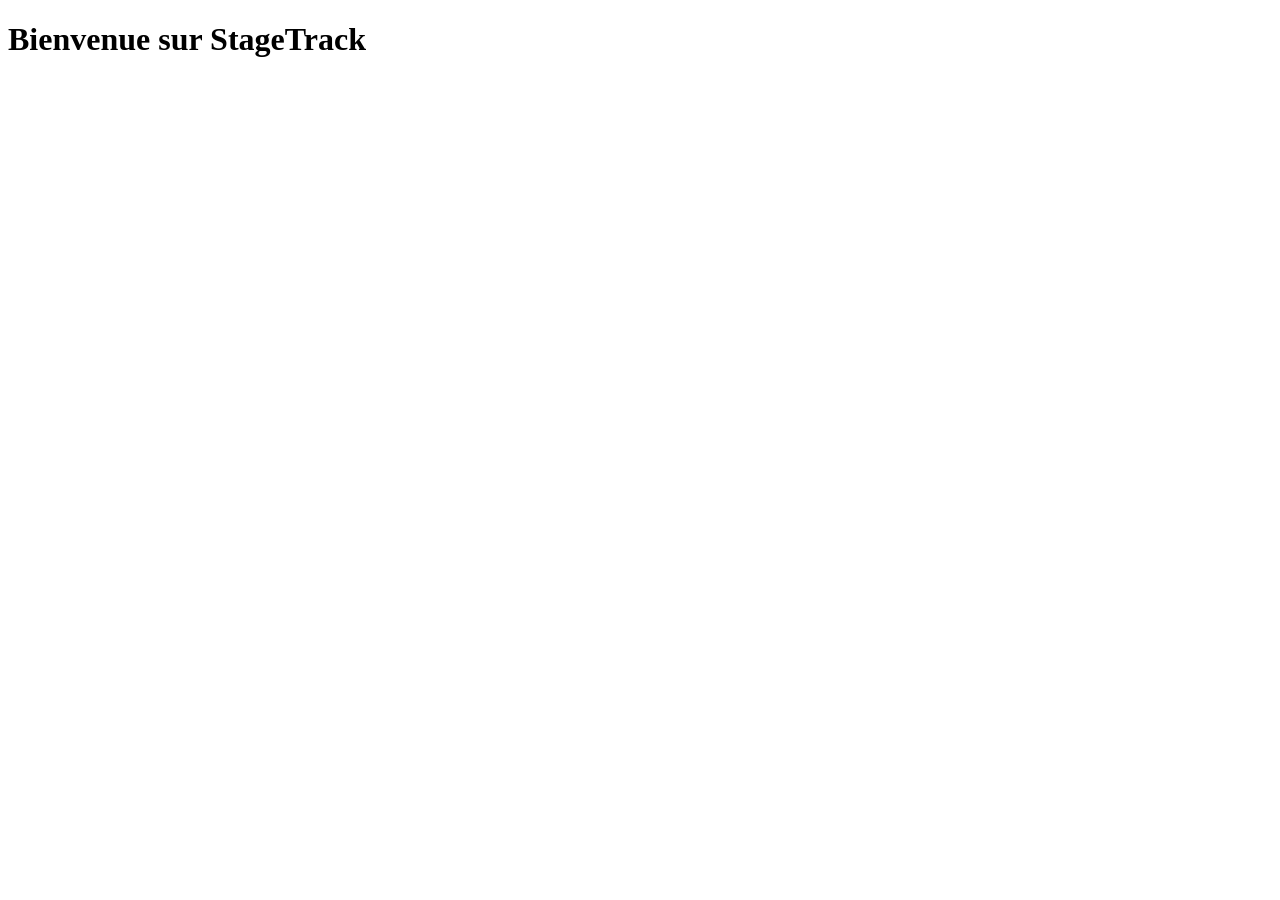
==== index.html @ 27f2975c "STK-2 Ajoute la page d'accueil" ====
<!DOCTYPE html>
<html lang="en">
<head>
    <meta charset="UTF-8">
    <meta name="viewport" content="width=device-width, initial-scale=1.0">
    <title>Document</title>
</head>
<body>
    <h1>Bienvenue sur StageTrack</h1>
</body>
</html>
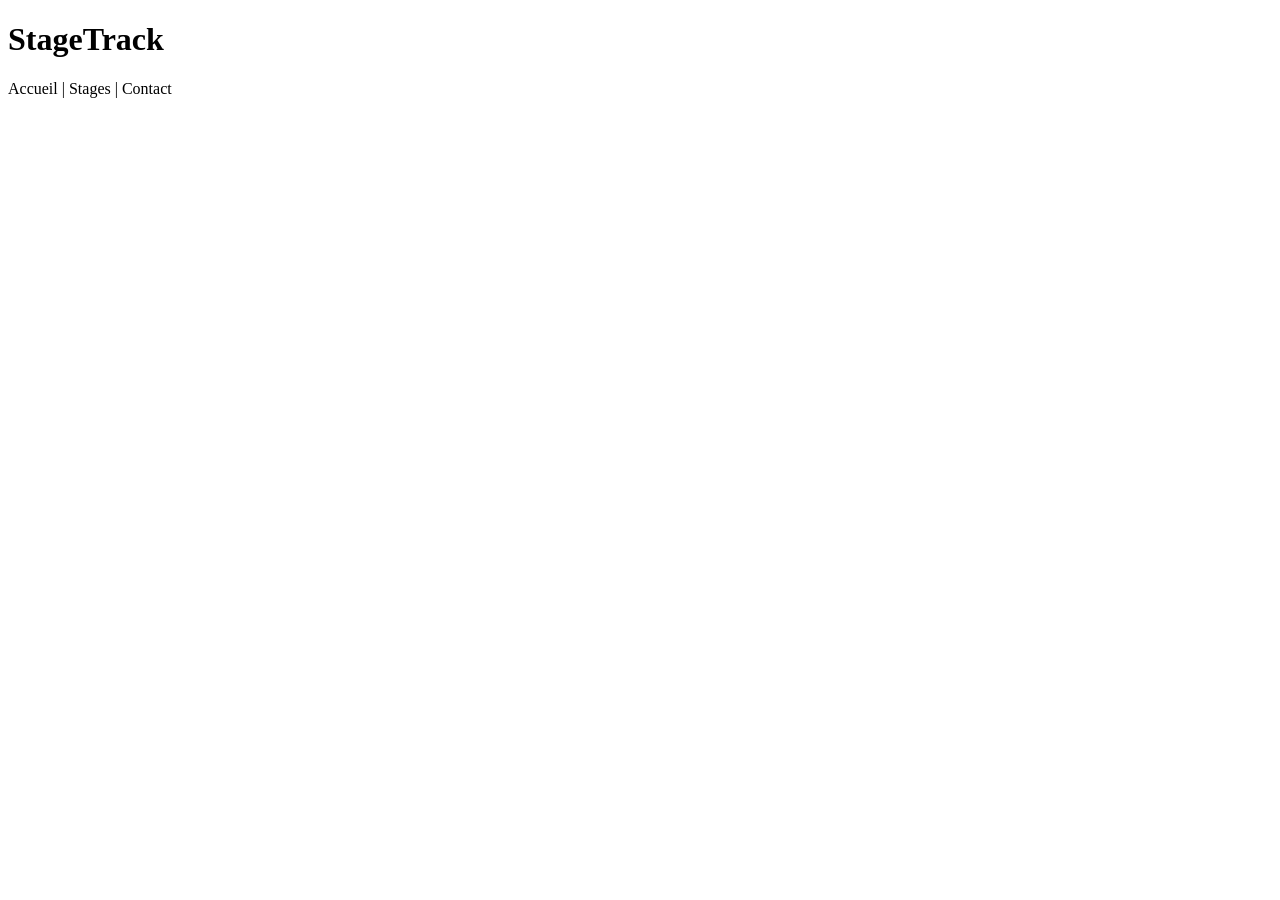
==== commit cbc67a89: "STK-2 Ajoute le menu" ====
--- a/index.html
+++ b/index.html
@@ -1,11 +1,15 @@
 <!DOCTYPE html>
 <html lang="en">
+
 <head>
     <meta charset="UTF-8">
     <meta name="viewport" content="width=device-width, initial-scale=1.0">
     <title>Document</title>
 </head>
+
 <body>
-    <h1>Bienvenue sur StageTrack</h1>
+    <h1>StageTrack</h1>
+    <nav>Accueil | Stages | Contact</nav>
 </body>
+
 </html>
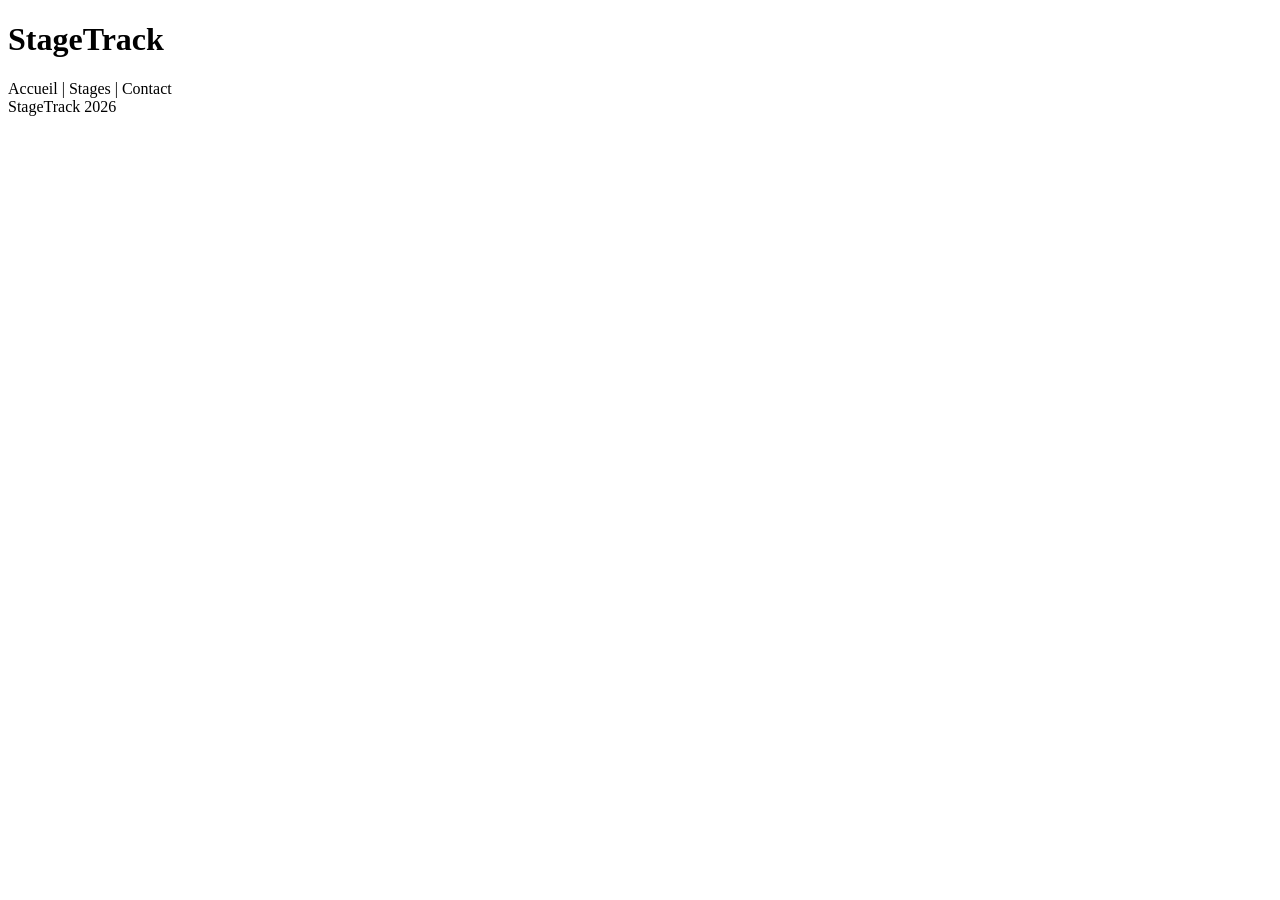
==== commit c917d10c: "STK-3 Ajoute le pied de page" ====
--- a/index.html
+++ b/index.html
@@ -10,6 +10,7 @@
 <body>
     <h1>StageTrack</h1>
     <nav>Accueil | Stages | Contact</nav>
+    <footer>StageTrack 2026</footer>
 </body>
 
 </html>
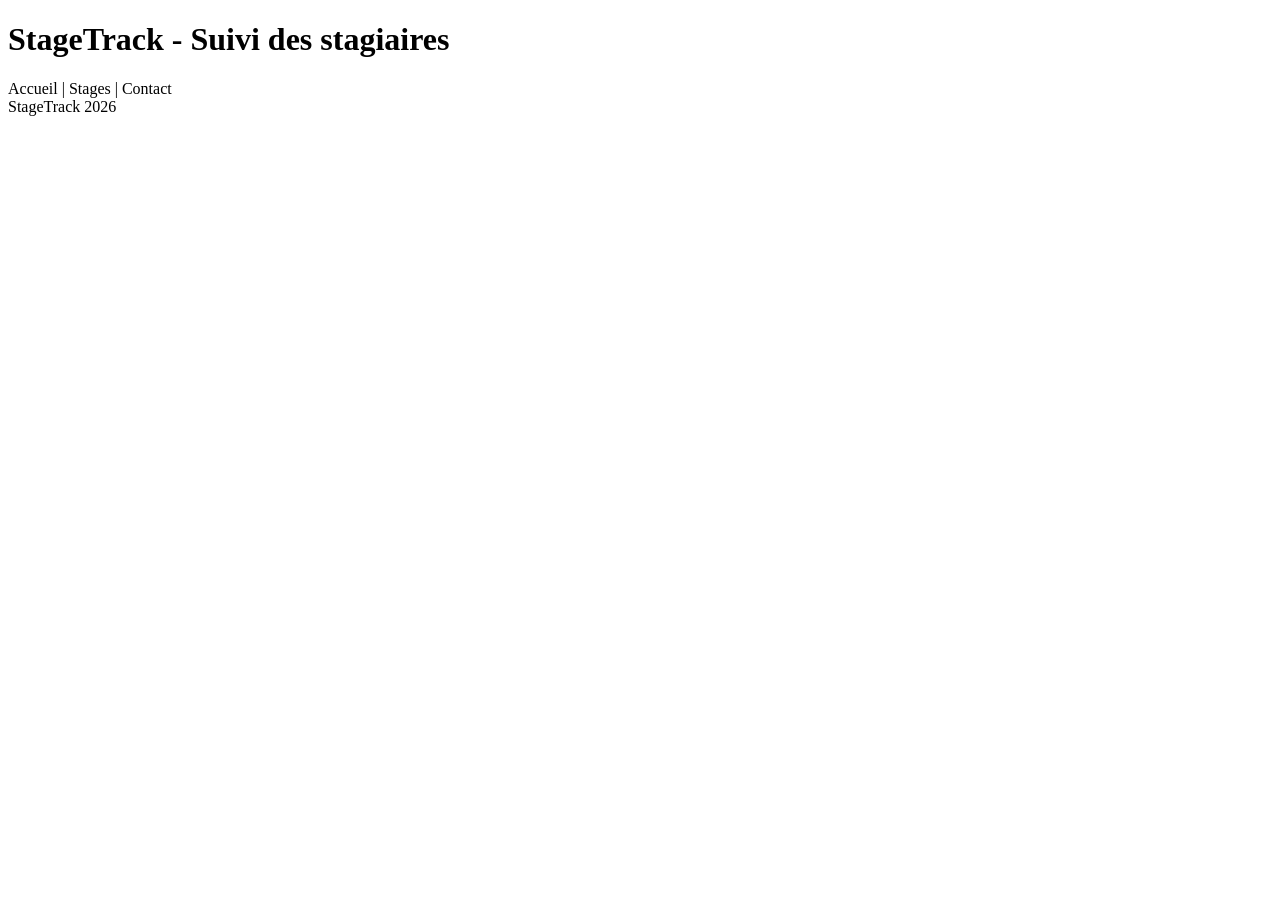
==== commit c5a3b2e1: "STK-14 Change le titre" ====
--- a/index.html
+++ b/index.html
@@ -8,7 +8,7 @@
 </head>
 
 <body>
-    <h1>StageTrack</h1>
+    <h1>StageTrack - Suivi des stagiaires</h1>
     <nav>Accueil | Stages | Contact</nav>
     <footer>StageTrack 2026</footer>
 </body>
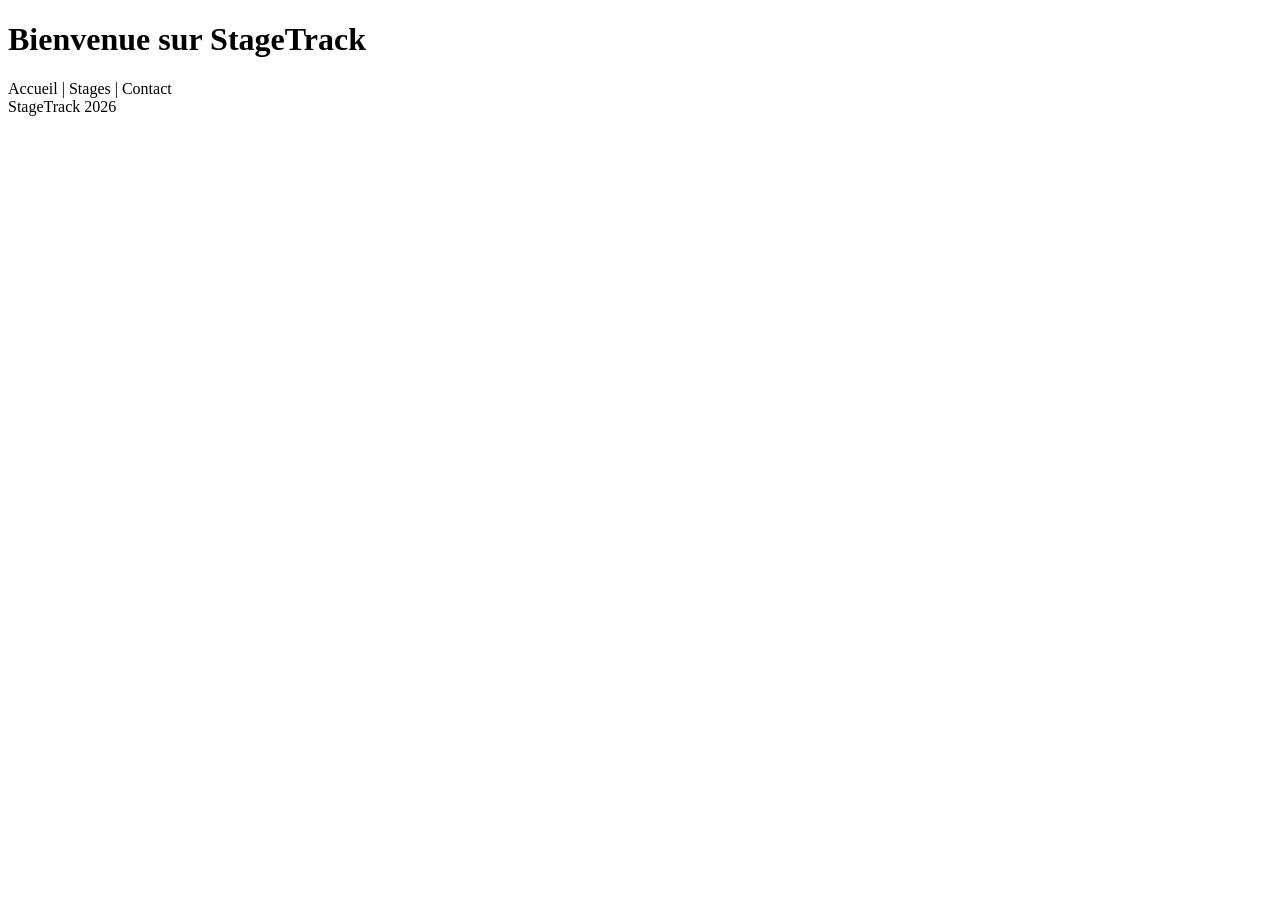
==== commit 8378b109: "STK-13 Change le titre sur main" ====
--- a/index.html
+++ b/index.html
@@ -8,7 +8,7 @@
 </head>
 
 <body>
-    <h1>StageTrack - Suivi des stagiaires</h1>
+    <h1>Bienvenue sur StageTrack</h1>
     <nav>Accueil | Stages | Contact</nav>
     <footer>StageTrack 2026</footer>
 </body>
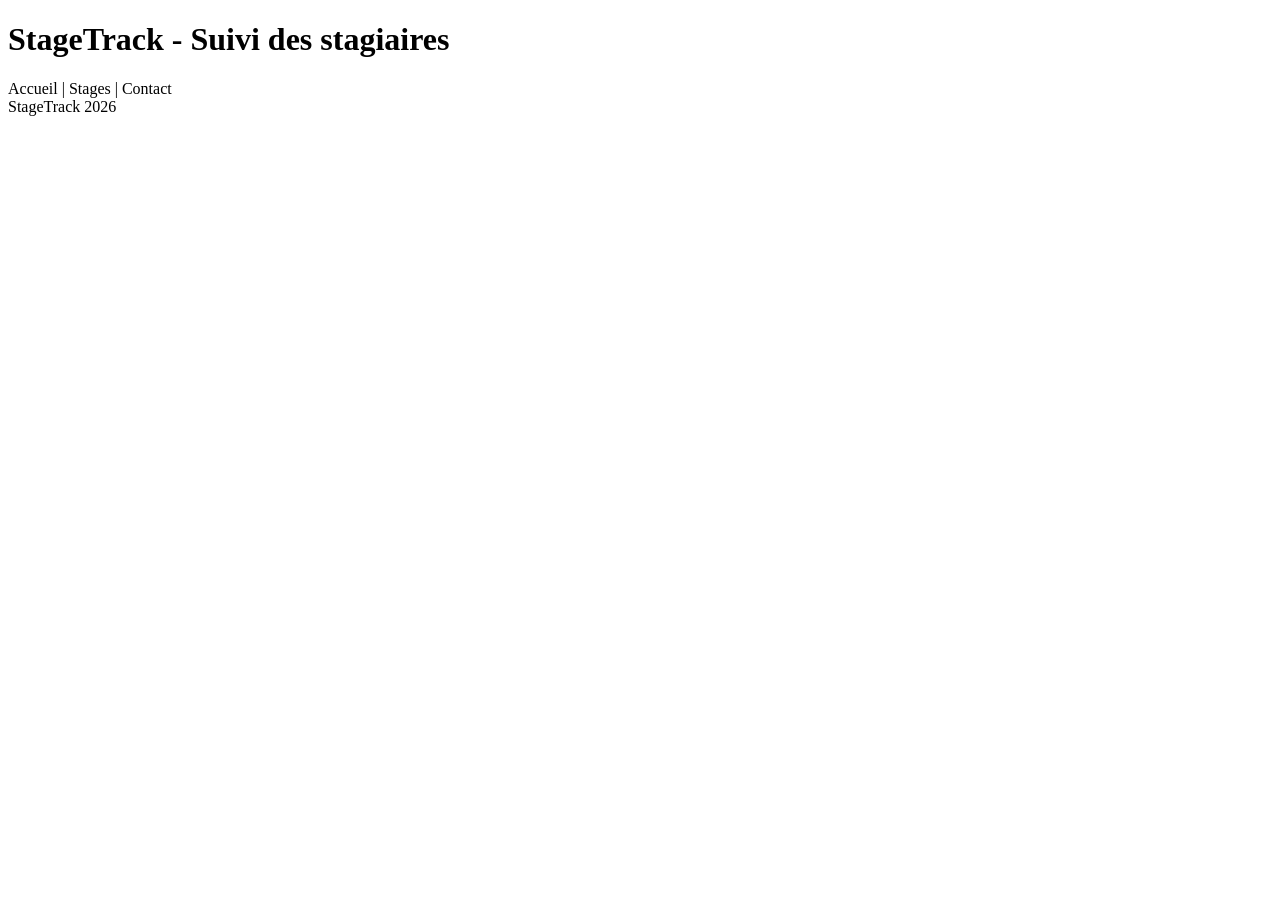
==== commit b9517dbf: "STK-14 Fusionne le nouveau titre" ====
--- a/index.html
+++ b/index.html
@@ -8,7 +8,7 @@
 </head>
 
 <body>
-    <h1>Bienvenue sur StageTrack</h1>
+    <h1>StageTrack - Suivi des stagiaires</h1>
     <nav>Accueil | Stages | Contact</nav>
     <footer>StageTrack 2026</footer>
 </body>
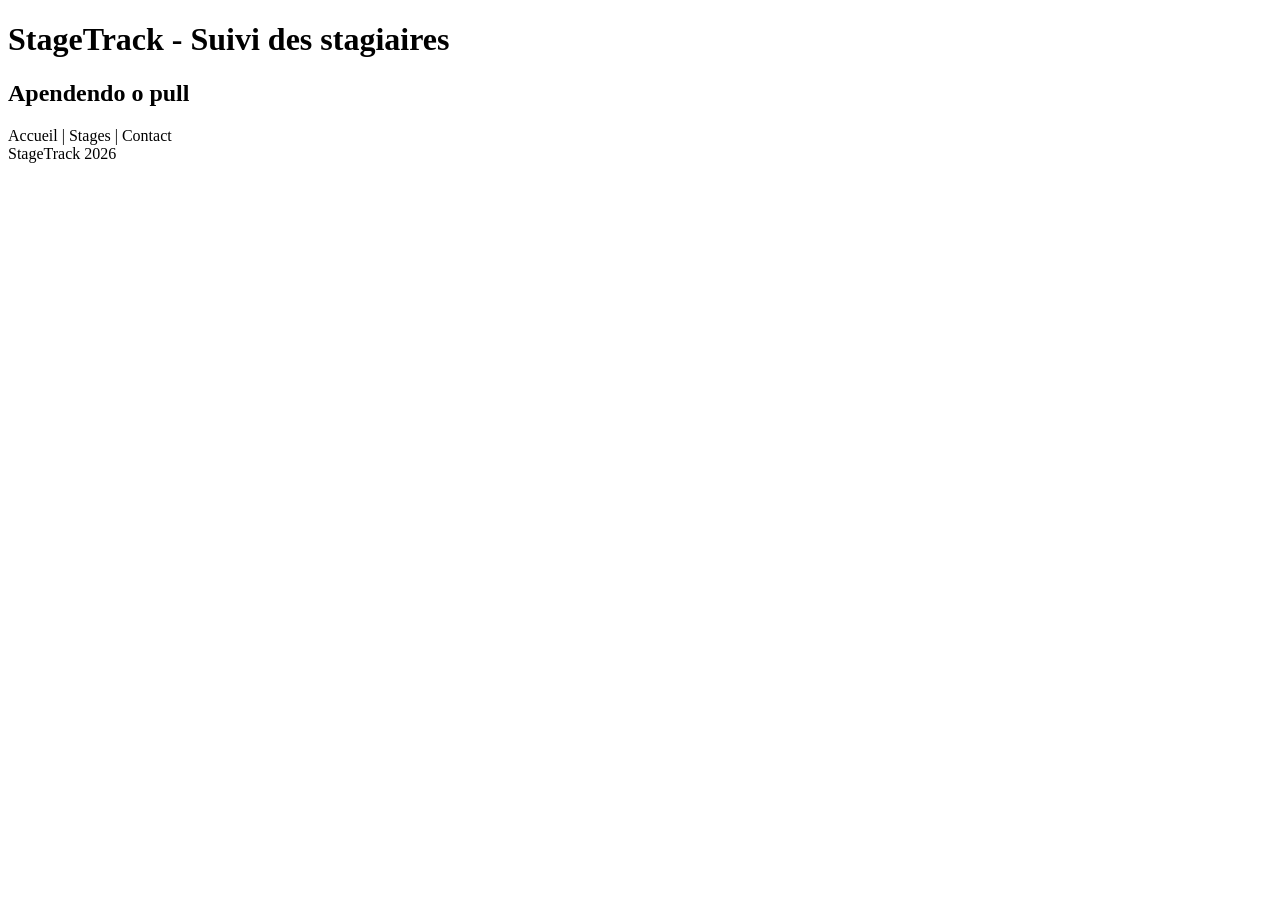
==== commit 8700d471: "aprendendo o pull" ====
--- a/index.html
+++ b/index.html
@@ -9,6 +9,7 @@
 
 <body>
     <h1>StageTrack - Suivi des stagiaires</h1>
+    <h2>Apendendo o pull</h2>
     <nav>Accueil | Stages | Contact</nav>
     <footer>StageTrack 2026</footer>
 </body>
